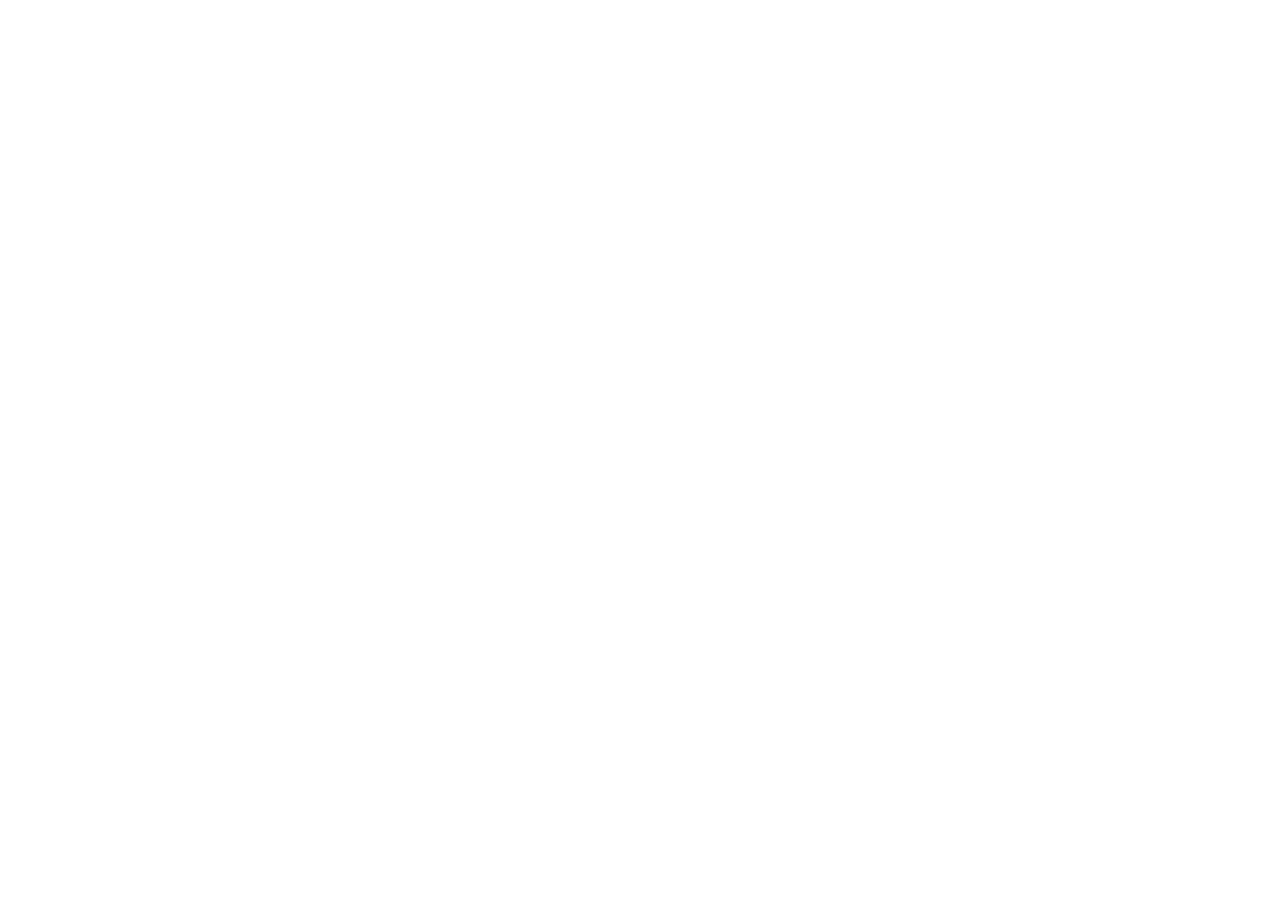
==== index.html @ c5f036ac "Add 1st index file" ====
<!DOCTYPE html>
<html lang="en">
<head>
    <meta charset="UTF-8">
    <meta name="viewport" content="width=device-width, initial-scale=1.0">
    <title>Document</title>
</head>
<header>
    
</header>
<body>
    
</body>
</html>
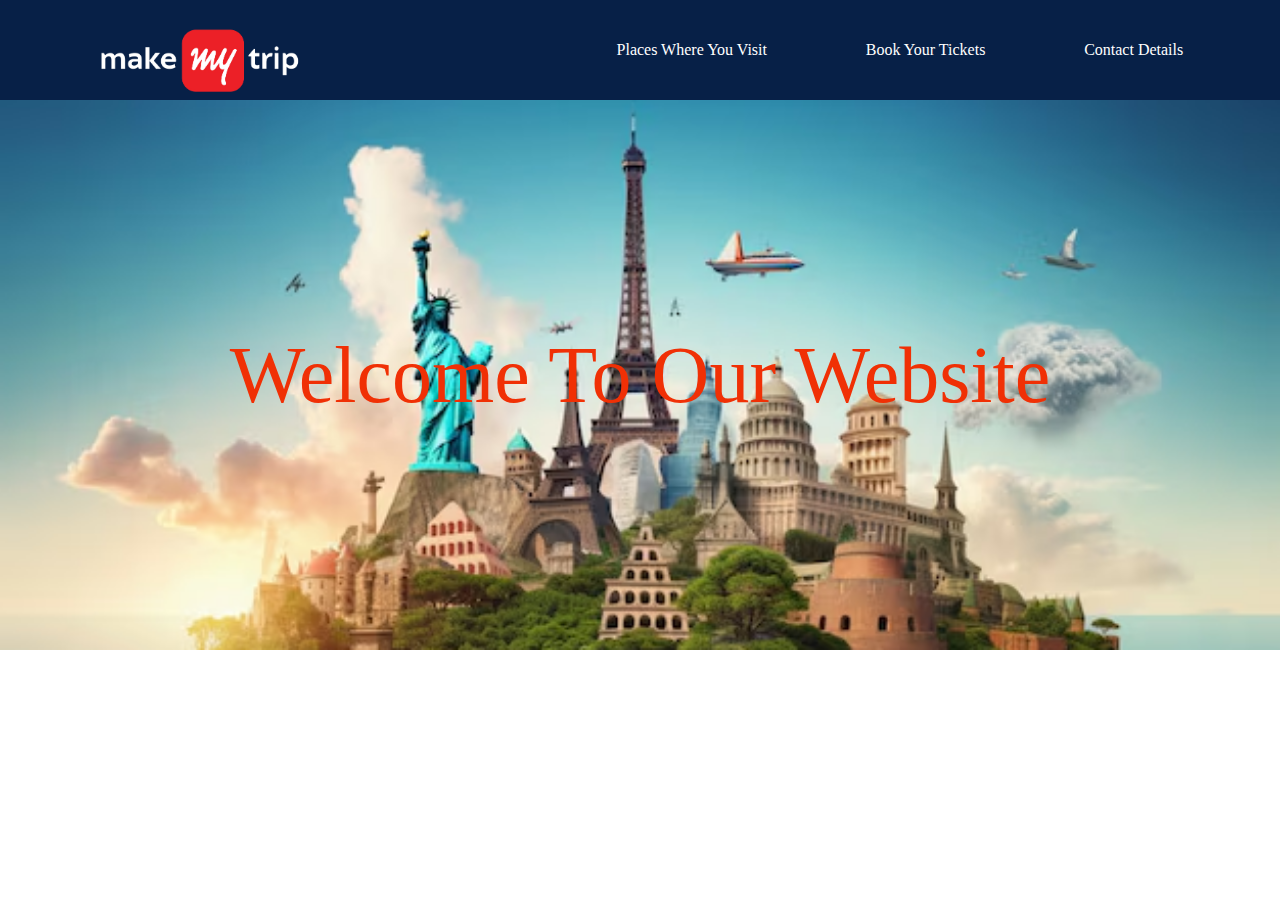
==== commit cf26acd7: "Add of Two Pages" ====
--- a/index.html
+++ b/index.html
@@ -3,12 +3,22 @@
 <head>
     <meta charset="UTF-8">
     <meta name="viewport" content="width=device-width, initial-scale=1.0">
-    <title>Document</title>
+    <link rel="stylesheet" href="style.css">
+    <title>Travel Agency</title>
 </head>
 <header>
-    
+    <div class="navbar">
+        <div class="nav-logo">
+        <div class="logo"></div>
+        </div>
+        <div class="border"><a href="place.html">Places Where You Visit</a></div>
+        <div class="border"><a href="#">Book Your Tickets</a></div>
+        <div class="border"><a href="#">Contact Details</a></div>
+    </div>
 </header>
 <body>
-    
+    <div class="welcome">
+        <pre class="our">Welcome To Our Website</pre>
+    </div>
 </body>
 </html>--- a/style.css
+++ b/style.css
@@ -0,0 +1,50 @@
+*{
+    margin: 0px;
+}
+.navbar{
+    display: flex;
+    height: 100px;
+    align-items: center;
+    justify-content: space-evenly;
+    background-color: rgb(7, 32, 71);
+    color: white;
+}
+.nav-logo{
+    height: 60px;
+    width: 125px;
+    color: white;
+    margin-right: 300px;
+}
+.logo{
+    background-image: url(logo2.jpg);
+    background-size: contain;
+    background-repeat: no-repeat;
+    width: 50rem;
+    height: 5rem;
+
+}
+a{
+    color: white;
+    text-decoration: none;
+}
+.border{
+    border: 2px solid transparent;
+}
+.border:hover{
+    border:2px solid white;
+}
+
+.welcome{
+    background-image: url(hero_image.jpg);
+    background-size: cover;
+    height: 550px;
+    display: flex;
+    justify-content: center;
+    align-items: center;
+    image-rendering:optimizeQuality;
+}
+.our{
+    font-size: 80px;
+    color: rgb(240, 48, 5);
+    font-family: segoe print;
+}
